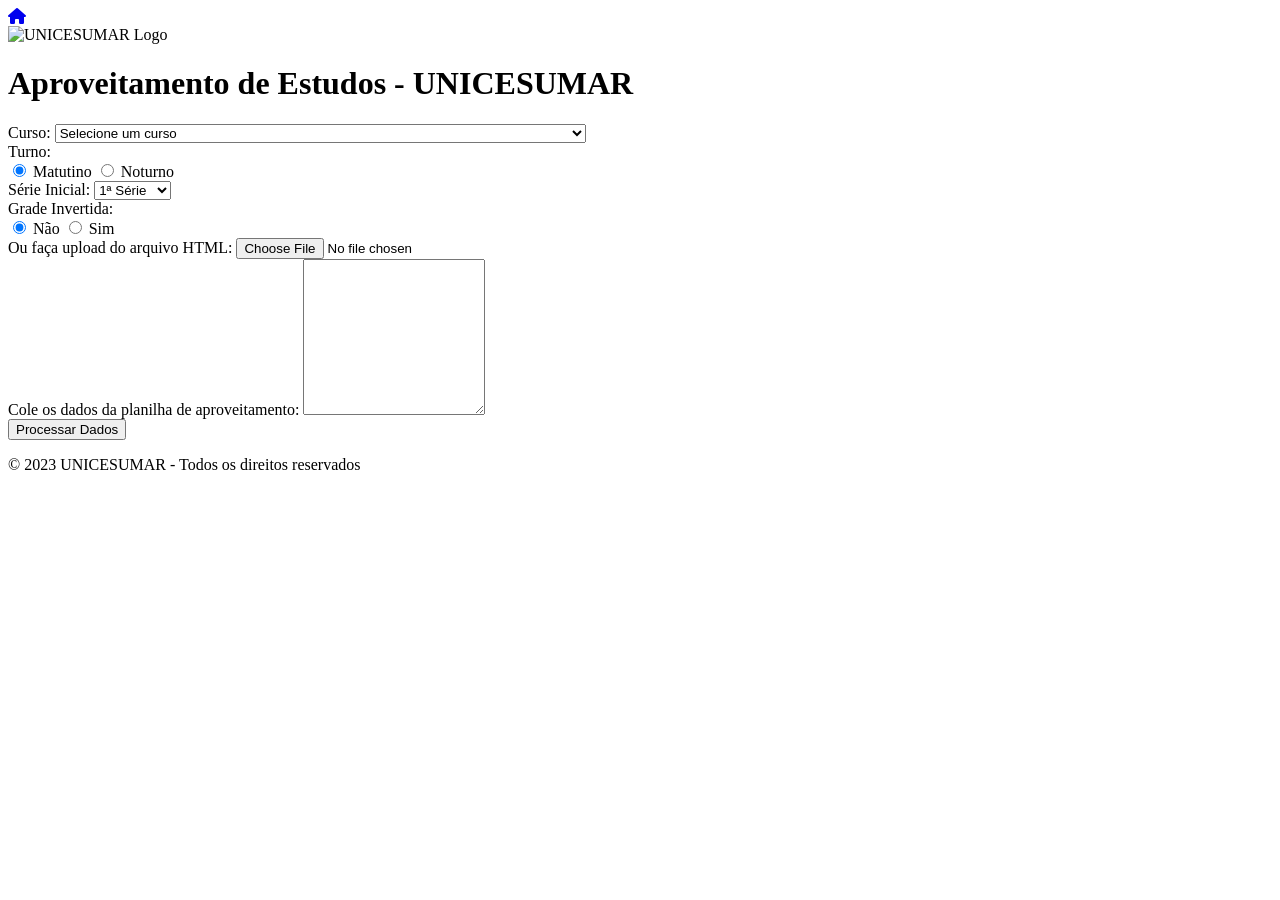
==== frontend/index.html @ f67ace13 "Create index.html" ====
<!DOCTYPE html>
<html lang="pt-BR">
<head>
    <script src="https://cdnjs.cloudflare.com/ajax/libs/jspdf/2.5.1/jspdf.umd.min.js"></script>
    <script src="https://cdnjs.cloudflare.com/ajax/libs/jspdf-autotable/3.5.25/jspdf.plugin.autotable.min.js"></script>
    <meta charset="UTF-8">
    <meta name="viewport" content="width=device-width, initial-scale=1.0">
    <title>Aproveitamento de Estudos - UNICESUMAR</title>
    <link rel="stylesheet" href="styles.css">
    <link href="https://fonts.googleapis.com/css2?family=Montserrat:wght@400;700&display=swap" rel="stylesheet">
    <link rel="stylesheet" href="https://cdnjs.cloudflare.com/ajax/libs/font-awesome/6.0.0-beta3/css/all.min.css">
</head>
<body>
    <header>
        <a href="index.html" class="home-icon">
            <i class="fas fa-home"></i>
        </a>
        <div class="logo-container">
            <img src="https://venhaparaunicesumar.com.br/wp-content/themes/unicesumar/images/logo-unicesumar.png" alt="UNICESUMAR Logo">
        </div>
        <h1>Aproveitamento de Estudos - UNICESUMAR</h1>
    </header>

    <main class="container">
        <div class="input-section">
            <div class="form-group">
                <label for="course">Curso:</label>
                <select id="course" name="course" required>
                    <option value="">Selecione um curso</option>
                    <option value="0">GRADUAÇÃO EM ADMINISTRAÇÃO</option>
                    <option value="1">GRADUAÇÃO EM AGRONOMIA</option>
                    <option value="2">GRADUAÇÃO EM ARQUITETURA E URBANISMO</option>
                    <option value="3">GRADUAÇÃO EM BIOMEDICINA</option>
                    <option value="4">GRADUAÇÃO EM CIÊNCIAS CONTÁBEIS</option>
                    <option value="5">GRADUAÇÃO EM COMUNICAÇÃO SOCIAL</option>
                    <option value="6">GRADUAÇÃO EM DIREITO</option>
                    <option value="7">GRADUAÇÃO EM ENFERMAGEM</option>
                    <option value="8">GRADUAÇÃO EM ENGENHARIA CIVIL</option>
                    <option value="9">GRADUAÇÃO EM ENGENHARIA DE SOFTWARE</option>
                    <option value="10">GRADUAÇÃO EM ENGENHARIA MECÂNICA</option>
                    <option value="11">GRADUAÇÃO EM FARMÁCIA</option>
                    <option value="12">GRADUAÇÃO EM FISIOTERAPIA</option>
                    <option value="13">GRADUAÇÃO EM MEDICINA VETERINÁRIA</option>
                    <option value="14">GRADUAÇÃO EM NUTRIÇÃO</option>
                    <option value="15">GRADUAÇÃO EM ODONTOLOGIA</option>
                    <option value="16">GRADUAÇÃO EM PEDAGOGIA</option>
                    <option value="17">GRADUAÇÃO EM PSICOLOGIA</option>
                    <option value="18">SUPERIOR DE TECNOLOGIA EM ANÁLISE E DESENVOLVIMENTO DE SISTEMAS</option>
                    <option value="19">SUPERIOR DE TECNOLOGIA EM ESTÉTICA E COSMÉTICA</option>
                    <option value="20">SUPERIOR DE TECNOLOGIA EM PROCESSOS GERENCIAIS</option>
                </select>
            </div>

            <div class="form-group">
                <label>Turno:</label>
                <div class="radio-group">
                    <input type="radio" id="matutino" name="shift" value="matutino" checked>
                    <label for="matutino">Matutino</label>
                    <input type="radio" id="noturno" name="shift" value="noturno">
                    <label for="noturno">Noturno</label>
                </div>
            </div>

            <div class="form-group">
                <label for="initialSeries">Série Inicial:</label>
                <select id="initialSeries" name="initialSeries" required>
                    <option value="1">1ª Série</option>
                    <option value="2">2ª Série</option>
                    <option value="3">3ª Série</option>
                    <option value="4">4ª Série</option>
                    <option value="5">5ª Série</option>
                    <option value="6">6ª Série</option>
                    <option value="7">7ª Série</option>
                    <option value="8">8ª Série</option>
                    <option value="9">9ª Série</option>
                    <option value="10">10ª Série</option>
                </select>
            </div>

            <div class="form-group">
                <label>Grade Invertida:</label>
                <div class="radio-group">
                    <input type="radio" id="invertedNo" name="inverted" value="false" checked>
                    <label for="invertedNo">Não</label>
                    <input type="radio" id="invertedYes" name="inverted" value="true">
                    <label for="invertedYes">Sim</label>
                </div>
            </div>

            <div class="form-group full-width">
                <label for="fileInput">Ou faça upload do arquivo HTML:</label>
                <input type="file" id="fileInput" accept=".html,.htm" class="file-input">
            </div>

            <div class="form-group full-width">
                <label for="dataInput">Cole os dados da planilha de aproveitamento:</label>
                <textarea id="dataInput" rows="10" class="data-input"></textarea>
            </div>

            <button id="processButton" class="btn-calculate">Processar Dados</button>
        </div>

        <div id="resultsSection" class="results-container" style="display: none;">
            <h2>Resultado do Aproveitamento</h2>
            
            <div class="tabs">
                <button class="tab-button active" data-tab="organized">Grade Organizada</button>
                <button class="tab-button" data-tab="pending">Disciplinas Pendentes</button>
            </div>
            
            <div id="organizedTab" class="tab-content active">
                <div id="organizedResults"></div>
            </div>
            
            <div id="pendingTab" class="tab-content">
                <div id="pendingResults"></div>
                <button id="finalizeButton" class="btn-calculate">Finalizar Ajustes</button>
            </div>
            
            <button id="downloadButton" class="btn-copy">Baixar PDF</button>
        </div>

        <div id="finalResults" class="results-container" style="display: none;">
            <h2>Resultado Final</h2>
            <div id="finalResultsContent"></div>
            <button id="finalDownloadButton" class="btn-copy">Baixar PDF Final</button>
        </div>
    </main>

    <footer>
        <p>© 2023 UNICESUMAR - Todos os direitos reservados</p>
    </footer>

    <script src="aproveitamento.js"></script>
</body>
</html>
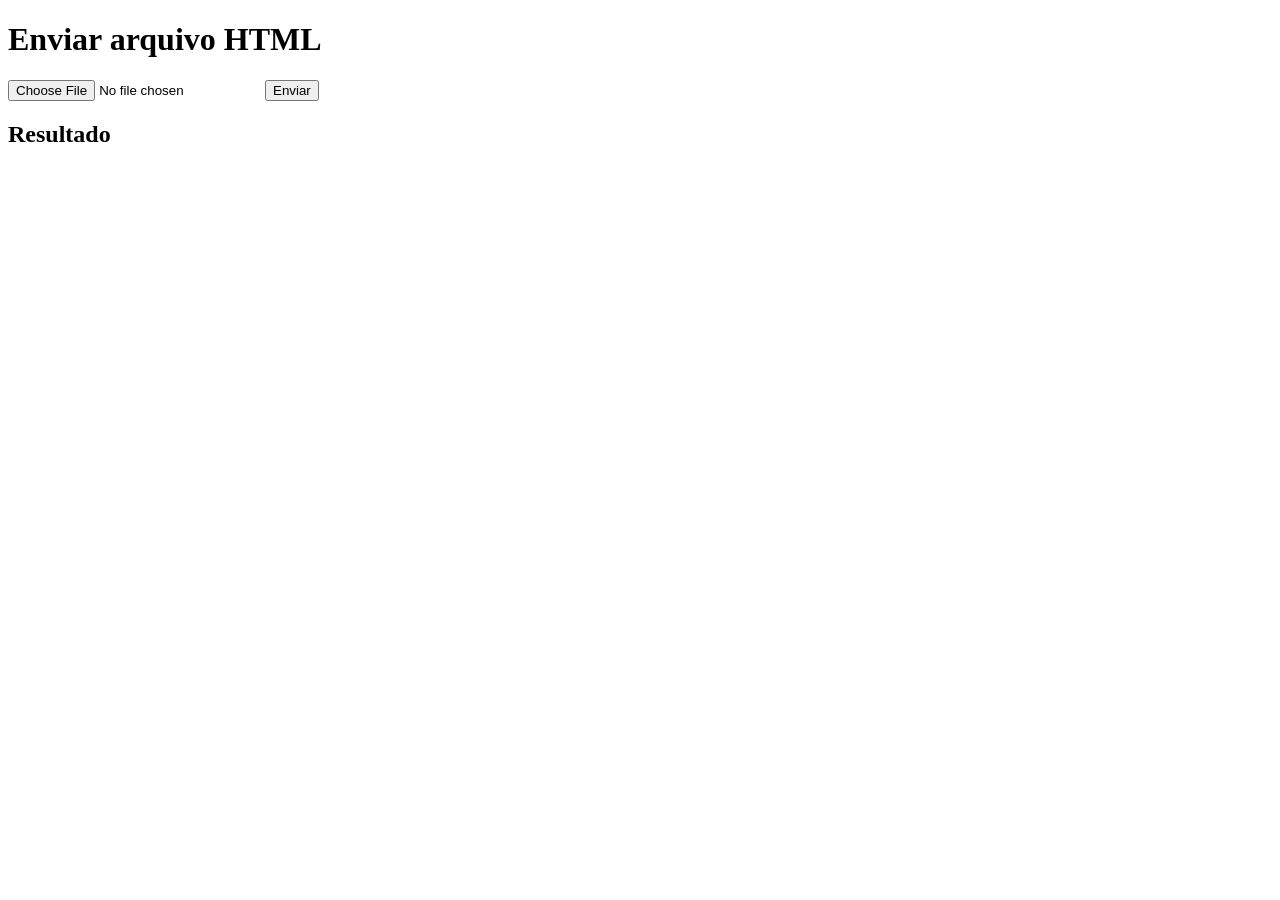
==== commit 763a860b: "Update index.html" ====
--- a/frontend/index.html
+++ b/frontend/index.html
@@ -1,136 +1,52 @@
 <!DOCTYPE html>
 <html lang="pt-BR">
 <head>
-    <script src="https://cdnjs.cloudflare.com/ajax/libs/jspdf/2.5.1/jspdf.umd.min.js"></script>
-    <script src="https://cdnjs.cloudflare.com/ajax/libs/jspdf-autotable/3.5.25/jspdf.plugin.autotable.min.js"></script>
-    <meta charset="UTF-8">
-    <meta name="viewport" content="width=device-width, initial-scale=1.0">
-    <title>Aproveitamento de Estudos - UNICESUMAR</title>
-    <link rel="stylesheet" href="styles.css">
-    <link href="https://fonts.googleapis.com/css2?family=Montserrat:wght@400;700&display=swap" rel="stylesheet">
-    <link rel="stylesheet" href="https://cdnjs.cloudflare.com/ajax/libs/font-awesome/6.0.0-beta3/css/all.min.css">
+  <meta charset="UTF-8">
+  <title>Leitor de HTML</title>
 </head>
 <body>
-    <header>
-        <a href="index.html" class="home-icon">
-            <i class="fas fa-home"></i>
-        </a>
-        <div class="logo-container">
-            <img src="https://venhaparaunicesumar.com.br/wp-content/themes/unicesumar/images/logo-unicesumar.png" alt="UNICESUMAR Logo">
-        </div>
-        <h1>Aproveitamento de Estudos - UNICESUMAR</h1>
-    </header>
+  <h1>Enviar arquivo HTML</h1>
+  <form id="uploadForm" enctype="multipart/form-data">
+    <input type="file" name="file" accept=".html,.htm" required>
+    <button type="submit">Enviar</button>
+  </form>
 
-    <main class="container">
-        <div class="input-section">
-            <div class="form-group">
-                <label for="course">Curso:</label>
-                <select id="course" name="course" required>
-                    <option value="">Selecione um curso</option>
-                    <option value="0">GRADUAÇÃO EM ADMINISTRAÇÃO</option>
-                    <option value="1">GRADUAÇÃO EM AGRONOMIA</option>
-                    <option value="2">GRADUAÇÃO EM ARQUITETURA E URBANISMO</option>
-                    <option value="3">GRADUAÇÃO EM BIOMEDICINA</option>
-                    <option value="4">GRADUAÇÃO EM CIÊNCIAS CONTÁBEIS</option>
-                    <option value="5">GRADUAÇÃO EM COMUNICAÇÃO SOCIAL</option>
-                    <option value="6">GRADUAÇÃO EM DIREITO</option>
-                    <option value="7">GRADUAÇÃO EM ENFERMAGEM</option>
-                    <option value="8">GRADUAÇÃO EM ENGENHARIA CIVIL</option>
-                    <option value="9">GRADUAÇÃO EM ENGENHARIA DE SOFTWARE</option>
-                    <option value="10">GRADUAÇÃO EM ENGENHARIA MECÂNICA</option>
-                    <option value="11">GRADUAÇÃO EM FARMÁCIA</option>
-                    <option value="12">GRADUAÇÃO EM FISIOTERAPIA</option>
-                    <option value="13">GRADUAÇÃO EM MEDICINA VETERINÁRIA</option>
-                    <option value="14">GRADUAÇÃO EM NUTRIÇÃO</option>
-                    <option value="15">GRADUAÇÃO EM ODONTOLOGIA</option>
-                    <option value="16">GRADUAÇÃO EM PEDAGOGIA</option>
-                    <option value="17">GRADUAÇÃO EM PSICOLOGIA</option>
-                    <option value="18">SUPERIOR DE TECNOLOGIA EM ANÁLISE E DESENVOLVIMENTO DE SISTEMAS</option>
-                    <option value="19">SUPERIOR DE TECNOLOGIA EM ESTÉTICA E COSMÉTICA</option>
-                    <option value="20">SUPERIOR DE TECNOLOGIA EM PROCESSOS GERENCIAIS</option>
-                </select>
-            </div>
+  <h2>Resultado</h2>
+  <div id="resultado"></div>
 
-            <div class="form-group">
-                <label>Turno:</label>
-                <div class="radio-group">
-                    <input type="radio" id="matutino" name="shift" value="matutino" checked>
-                    <label for="matutino">Matutino</label>
-                    <input type="radio" id="noturno" name="shift" value="noturno">
-                    <label for="noturno">Noturno</label>
-                </div>
-            </div>
+  <script>
+    document.getElementById("uploadForm").addEventListener("submit", async (e) => {
+      e.preventDefault();
 
-            <div class="form-group">
-                <label for="initialSeries">Série Inicial:</label>
-                <select id="initialSeries" name="initialSeries" required>
-                    <option value="1">1ª Série</option>
-                    <option value="2">2ª Série</option>
-                    <option value="3">3ª Série</option>
-                    <option value="4">4ª Série</option>
-                    <option value="5">5ª Série</option>
-                    <option value="6">6ª Série</option>
-                    <option value="7">7ª Série</option>
-                    <option value="8">8ª Série</option>
-                    <option value="9">9ª Série</option>
-                    <option value="10">10ª Série</option>
-                </select>
-            </div>
+      const formData = new FormData(e.target);
 
-            <div class="form-group">
-                <label>Grade Invertida:</label>
-                <div class="radio-group">
-                    <input type="radio" id="invertedNo" name="inverted" value="false" checked>
-                    <label for="invertedNo">Não</label>
-                    <input type="radio" id="invertedYes" name="inverted" value="true">
-                    <label for="invertedYes">Sim</label>
-                </div>
-            </div>
+      const response = await fetch("/upload", {
+        method: "POST",
+        body: formData
+      });
 
-            <div class="form-group full-width">
-                <label for="fileInput">Ou faça upload do arquivo HTML:</label>
-                <input type="file" id="fileInput" accept=".html,.htm" class="file-input">
-            </div>
+      const data = await response.json();
 
-            <div class="form-group full-width">
-                <label for="dataInput">Cole os dados da planilha de aproveitamento:</label>
-                <textarea id="dataInput" rows="10" class="data-input"></textarea>
-            </div>
+      let resultadoDiv = document.getElementById("resultado");
+      resultadoDiv.innerHTML = "";
 
-            <button id="processButton" class="btn-calculate">Processar Dados</button>
-        </div>
-
-        <div id="resultsSection" class="results-container" style="display: none;">
-            <h2>Resultado do Aproveitamento</h2>
-            
-            <div class="tabs">
-                <button class="tab-button active" data-tab="organized">Grade Organizada</button>
-                <button class="tab-button" data-tab="pending">Disciplinas Pendentes</button>
-            </div>
-            
-            <div id="organizedTab" class="tab-content active">
-                <div id="organizedResults"></div>
-            </div>
-            
-            <div id="pendingTab" class="tab-content">
-                <div id="pendingResults"></div>
-                <button id="finalizeButton" class="btn-calculate">Finalizar Ajustes</button>
-            </div>
-            
-            <button id="downloadButton" class="btn-copy">Baixar PDF</button>
-        </div>
-
-        <div id="finalResults" class="results-container" style="display: none;">
-            <h2>Resultado Final</h2>
-            <div id="finalResultsContent"></div>
-            <button id="finalDownloadButton" class="btn-copy">Baixar PDF Final</button>
-        </div>
-    </main>
-
-    <footer>
-        <p>© 2023 UNICESUMAR - Todos os direitos reservados</p>
-    </footer>
-
-    <script src="aproveitamento.js"></script>
+      if (data.message) {
+        resultadoDiv.innerText = data.message;
+      } else {
+        data.forEach((table, index) => {
+          let tableHTML = "<h3>Tabela " + (index+1) + "</h3><table border='1'>";
+          table.forEach(row => {
+            tableHTML += "<tr>";
+            for (let col in row) {
+              tableHTML += "<td>" + row[col] + "</td>";
+            }
+            tableHTML += "</tr>";
+          });
+          tableHTML += "</table>";
+          resultadoDiv.innerHTML += tableHTML;
+        });
+      }
+    });
+  </script>
 </body>
 </html>
